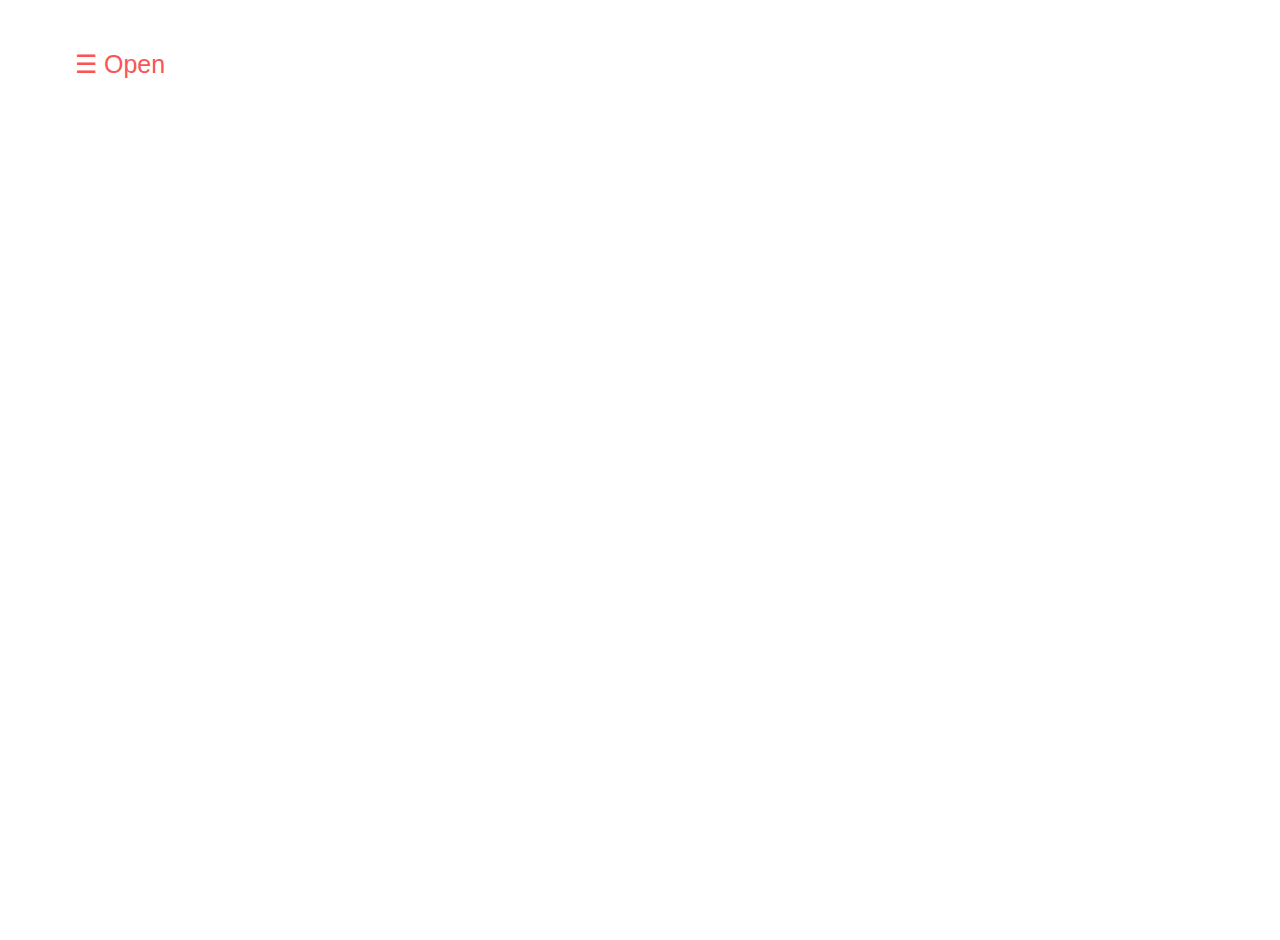
==== channel.html @ 282d00f9 "Add files via upload" ====
<!DOCTYPE html>
    <head lang="en">
        <title>lifelabs q2</title>
        <link rel="stylesheet" href="style.css">
        <meta charset="UTF-8">
        <meta name="viewport" content="width=device-width, initial-scale=1.0">
    </head>

<body>
  <div id="mySidebar" class="sidebar">
    <a href="javascript:void(0)" class="closebtn" onclick="closeNav()">&times;</a>
    <a href="tezt.html">Home</a>
    <a href="aboutt.html">About</a>
    <a href="contacts.html">Contacts</a>
    <a href="channel.html">Channel</a>
  </div>
  
  <div id="main">
    <button class="openbtn" onclick="openNav()">&#9776; Open</button>
  </div>
<!--panel codes-->
<center><div class="container">
  <div class="panel active" style="background-image: url('https://media.discordapp.net/attachments/884597392429682689/1045001914808532993/P_i_x_e_l_a_r_i_t_y.png?width=751&height=422');">
      <h3>Logo</h3>
  </div>

<div class="panel"
style="background-image: url('https://media.discordapp.net/attachments/884597392429682689/1042707064335646750/image.png?width=823&height=422');">
      <h3>Group 2</h3>
</div>

<div class="panel"
style="background-image: url('https://media.discordapp.net/attachments/884597392429682689/1043039621359079494/content.jpg?width=663&height=442');">
      <h3>Video Podcast</h3>
</div>
</div>
</div></center>
<!--end of panel codes-->

      <script src="script.js"></script>


</body>
---- style.css ----
@import url('https://fonts.googleapis.com/css?family=Nunito');

*{
    box-sizing: border-box;
}

body {
    margin: 20px 40px;
    align-items: center;
    justify-content: center;
    min-height: 100vh;
    overflow: hidden;

}

.container{
    display: flex;
    width: 90vw;
    margin-top: 30px;
    font-family: 'Nunito';
}

.panel {
    background-size: cover;
    background-position: center;
    background-repeat: no-repeat;
    height: 60vh;
    border-radius: 50px;
    flex: 0.5;
    position: relative;
    transition: flex 0.5s ease-in;
    color: white;
    cursor: pointer;
    margin: 10px;
}

.panel h3{
    position: absolute;
    bottom: 20px;
    left: 20px;
    opacity: 0;
}

.panel.active{
    flex: 5;
}

.panel.active h3{
    opacity: 1;
    transition: opacity 0.4s ease-in 0.4s;
}

@media(max-width: 480px){
    .container{
        width: 100vw;
    }

    .panel:nth-of-type(4).panel:nth-of-type(5){
        display: none;
    }
}

.content {
    font-size: 10px;
    color: red;
    margin-top: 90px;
    text-align: center;
}

h2 {
    text-align: center;
    font-family: 'Nunito';
}

.sidebar {
    height: 100%;
    width: 0;
    position: fixed; 
    z-index: 1; 
    top: 0;
    left: 0;
    background-color: #fa5457;
    overflow-x: hidden; 
    padding-top: 60px; 
    transition: 0.5s; 
  }
  
  .sidebar a {
    padding: 8px 8px 8px 32px;
    text-decoration: none;
    font-size: 25px;
    color: #f6d51f;
    display: block;
    transition: 0.3s;
    font-family: 'Nunito';
  }
  

  .sidebar a:hover {
    color: #01b4bc;
    font-family: 'Nunito';
  }

  .sidebar .closebtn {
    position: absolute;
    right: 25px;
    top: 30px;
    font-size: 36px;
    margin-left: 50px;
  }
  
  .openbtn {
    font-size: 25px;
    cursor: pointer;
    background-color: transparent;
    color: #fa5457;
    padding: 10px 15px;
    border: none;
  }
  
  .openbtn:hover {
    color: #01b4bc;
  }
  
  #main {
    transition: margin-left .5s; 
    padding: 20px;
  }
  
  @media screen and (max-height: 450px) {
    .sidebar {padding-top: 15px;}
    .sidebar a {font-size: 18px;}
  }

.center-justified {
  text-align: justify;
  margin: 40px auto;
  width: 50em;
  font-family: 'Nunito';
  font-size: 18px;
  color: #fa5457;
}



.wrapper {
  height: 65vh;
  /*This part is important for centering*/
  display: grid;
  place-items: center;
  color: #fa5457;
}

.typing-demo {
  width: 18ch;
  animation: typing 1.5s steps(18), blink .5s step-end infinite alternate;
  white-space: nowrap;
  overflow: hidden;
  border-right: 3px solid;
  font-family: monospace;
  font-size: 2em;
}

@keyframes typing {
  from {
    width: 0
  }
}
    
@keyframes blink {
  50% {
    border-color: transparent
  }
}




.bg-area {
  position: fixed;
  left: -1%;
  right: -100%;
  top: 0;
  bottom: 0;
  animation: animate 7s ease-in-out;
  background: linear-gradient(90deg, #f6d51f 50%, #fa8925 -100%);
  opacity: .5;
  z-index: -1;
}


@keyframes animate {
  0% {
    transform: translateX(-50%);
  }
    50% {
    transform: translateX(100%);
  }
  100% {
    transform: translateX(50%);
  }
}
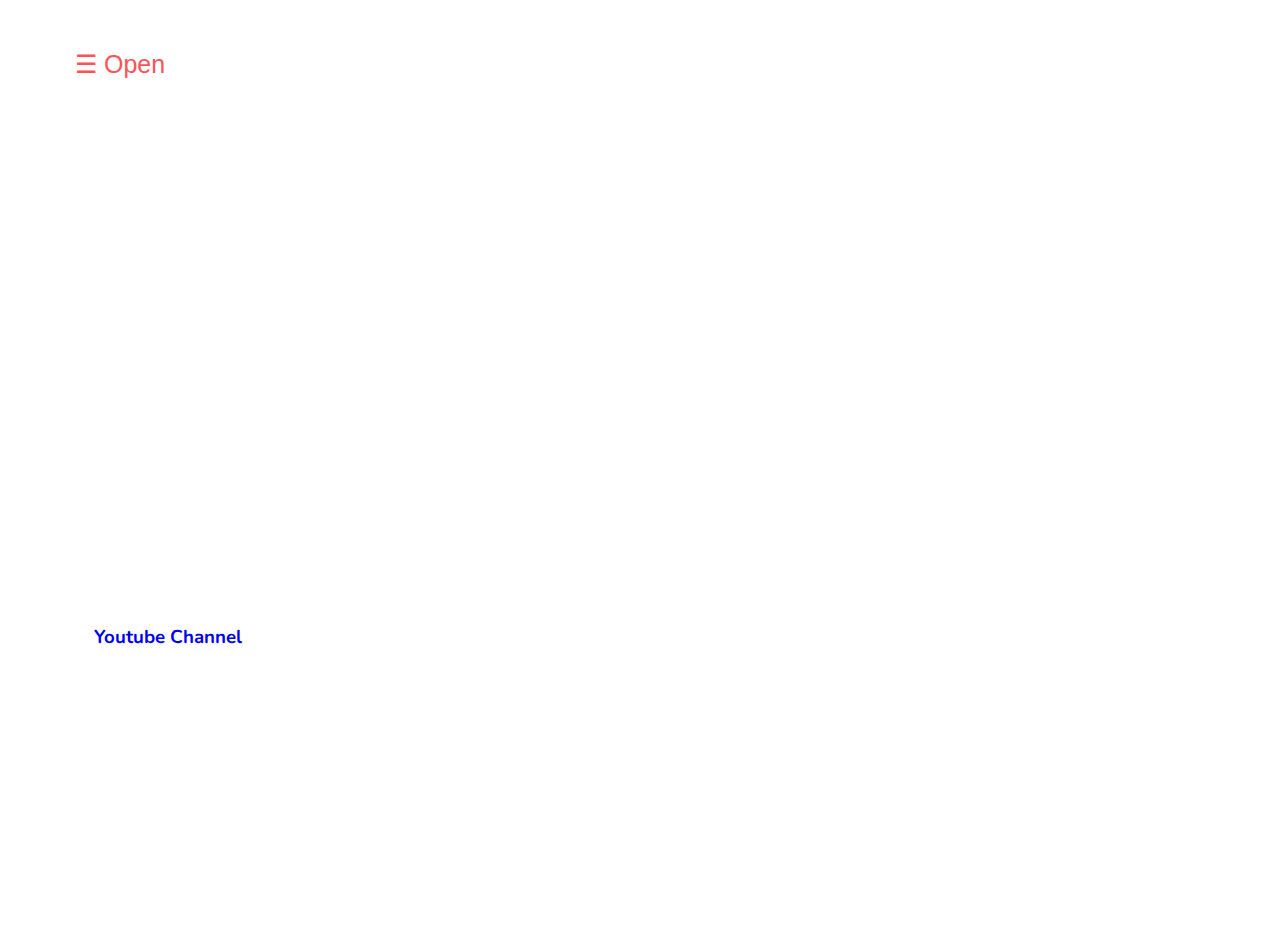
==== commit 6a3eb317: "Update channel.html" ====
--- a/channel.html
+++ b/channel.html
@@ -21,7 +21,7 @@
 <!--panel codes-->
 <center><div class="container">
   <div class="panel active" style="background-image: url('https://media.discordapp.net/attachments/884597392429682689/1045001914808532993/P_i_x_e_l_a_r_i_t_y.png?width=751&height=422');">
-      <h3>Logo</h3>
+      <a href="https://www.youtube.com/channel/UC991C-SDMrKtgA5nVed8Ypg"><h3>Youtube Channel</h3></a>
   </div>
 
 <div class="panel"
@@ -31,7 +31,7 @@
 
 <div class="panel"
 style="background-image: url('https://media.discordapp.net/attachments/884597392429682689/1043039621359079494/content.jpg?width=663&height=442');">
-      <h3>Video Podcast</h3>
+    <a href="https://youtu.be/Z9cQ6Jc-wm8"><h3>Youtube Intro<h3></a>
 </div>
 </div>
 </div></center>
@@ -40,4 +40,4 @@
       <script src="script.js"></script>
 
 
-</body>+</body>
